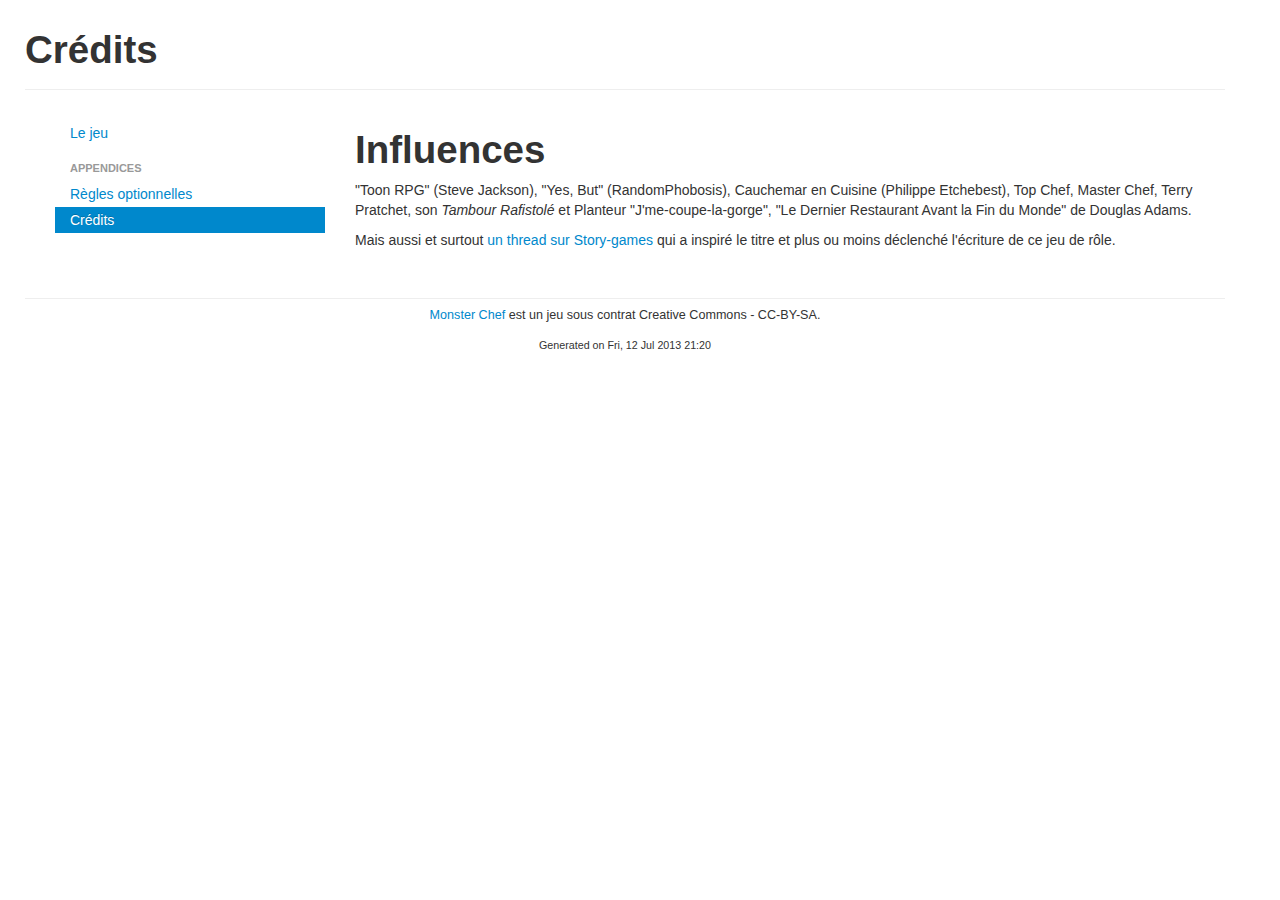
==== credits/index.html @ 36dd6b2c "petite sauvegarde" ====
<!DOCTYPE HTML>
<html lang="en-US">
<head>
	<meta charset="UTF-8">
	<title>Crédits</title>
	<link href="../vendor/css/bootstrap.min.css" rel="stylesheet" media="screen">
	<link href="../vendor/css/bootstrap-responsive.css" rel="stylesheet">
	<link href='http://fonts.googleapis.com/css?family=Rock+Salt' rel='stylesheet' type='text/css'>
	<link rel="stylesheet" href="../static/css/style.css">
	<meta name="viewport" content="width=device-width, initial-scale=1.0">
</head>
<body>
<div class="container">

	<div class="row page-header">
		<h1>Crédits</h1>
	</div>

	<div class="row">
		<section class="span3">
			<ul class="nav nav-list">
				<li ><a href="../">Le jeu</a>
				
				
					<li class="nav-header">Appendices</li>
				
				
				
					<li ><a href="../options/">Règles optionnelles</a></li>
				
				
					<li class="active"><a href="../credits/">Crédits</a></li>
				
			</ul>
		</section>

		<article class="span9">
			<h1 id="influences">Influences</h1>
<p>"Toon RPG" (Steve Jackson), "Yes, But" (RandomPhobosis), Cauchemar en Cuisine
(Philippe Etchebest), Top Chef, Master Chef, Terry Pratchet, son <em>Tambour Rafistolé</em>
et Planteur "J'me-coupe-la-gorge", "Le Dernier Restaurant Avant la Fin du Monde"
de Douglas Adams.</p>
<p>Mais aussi et surtout <a href="http://www.story-games.com/forums/discussion/comment/360979#Comment_360979">un thread sur Story-games</a>
qui a inspiré le titre et plus ou moins déclenché l'écriture de ce jeu de rôle.</p>
		</article>

	</div>

	<section class="row">
	<footer class="footer">
		<p><a href="https://github.com/brunobord/monster-chef-rpg">Monster Chef</a> est un jeu sous contrat Creative Commons - CC-BY-SA.</p>
		<p><small>Generated on Fri, 12 Jul 2013 21:20</small></p>
	</footer>
	</section>
</div>

<script type="text/javascript" src="../vendor/js/jquery.min.js"></script>
<script type="text/javascript" src="../vendor/js/bootstrap.min.js"></script>
<script type="text/javascript">
$('table').addClass('table-striped').addClass('table');
</script>

</body>
</html>
---- static/css/style.css ----
.container-narrow {
  margin: 0 auto;
  max-width: 700px;
}
body {
  /*font-family:'Droid Sans', sans-serif;*/
  font-family: sans-serif;
}
h1, h2, h3, h4, h5, h6 {
  /*font-family: 'Iceland', cursive;*/
  font-family: sans-serif;
}
blockquote {
  /*font-family: 'Ubuntu', sans-serif;*/
  font-family: sans-serif;
  font-style: italic;
}
pre, code, table, tr, td, th {
  font-family: 'Droid Sans Mono', monospace;
}
.footer {
  margin-top: 3em;
  border-top: 1px solid #eee;
  font-size: .9em;
  padding: .5em;
  text-align: center;
}
/* Admonitions */
.admonition {
  padding: .8em .8em .5em 1em;
  margin-bottom: 1em;
}
.note {
  color: #468847;
  background-color: #dff0d8;
  border-color: #d6e9c6;
}
.info {
  color: #3a87ad;
  background-color: #d9edf7;
  border-color: #bce8f1;
}
.rule {
  background-color: #f5f5f5;
  border: 1px solid #ccc;
  border: 1px solid rgba(0,0,0,0.15);
  color: #333;
}
.warning {
  background-color: #fcf8e3;
  border: 1px solid #fbeed5;
  border: 1px solid rgba(0,0,0,0.15);
  color: #c09853;
}
.handwritten {
  background-color: #e7edec;
  color: #135269;
  letter-spacing: .3em;
  line-height: 2em;
  background-size: 150% 2em;
  background-image: -webkit-linear-gradient(rgba(102,193,227,.4) 1px, transparent 1px);
  background-image: -moz-linear-gradient(rgba(102,193,227,.4) 1px, transparent 1px);
  background-image: linear-gradient(rgba(102,193,227,.4) 1px, transparent 1px);
}
.handwritten blockquote p, .handwritten, .handwritten p {
  font-family: 'Rock Salt', cursive;
  font-size: 14px;
  font-style: normal;
  margin: 0;
}
.handwritten blockquote {
  border: none;
}
.admonition-title {
  font-size: 1.3em;
  font-weight: bold;
}
td.center, th.center {
  text-align: center;
}
td.right, th.right {
  text-align: right;
}
td.left, th.left {
  text-align: left;
}
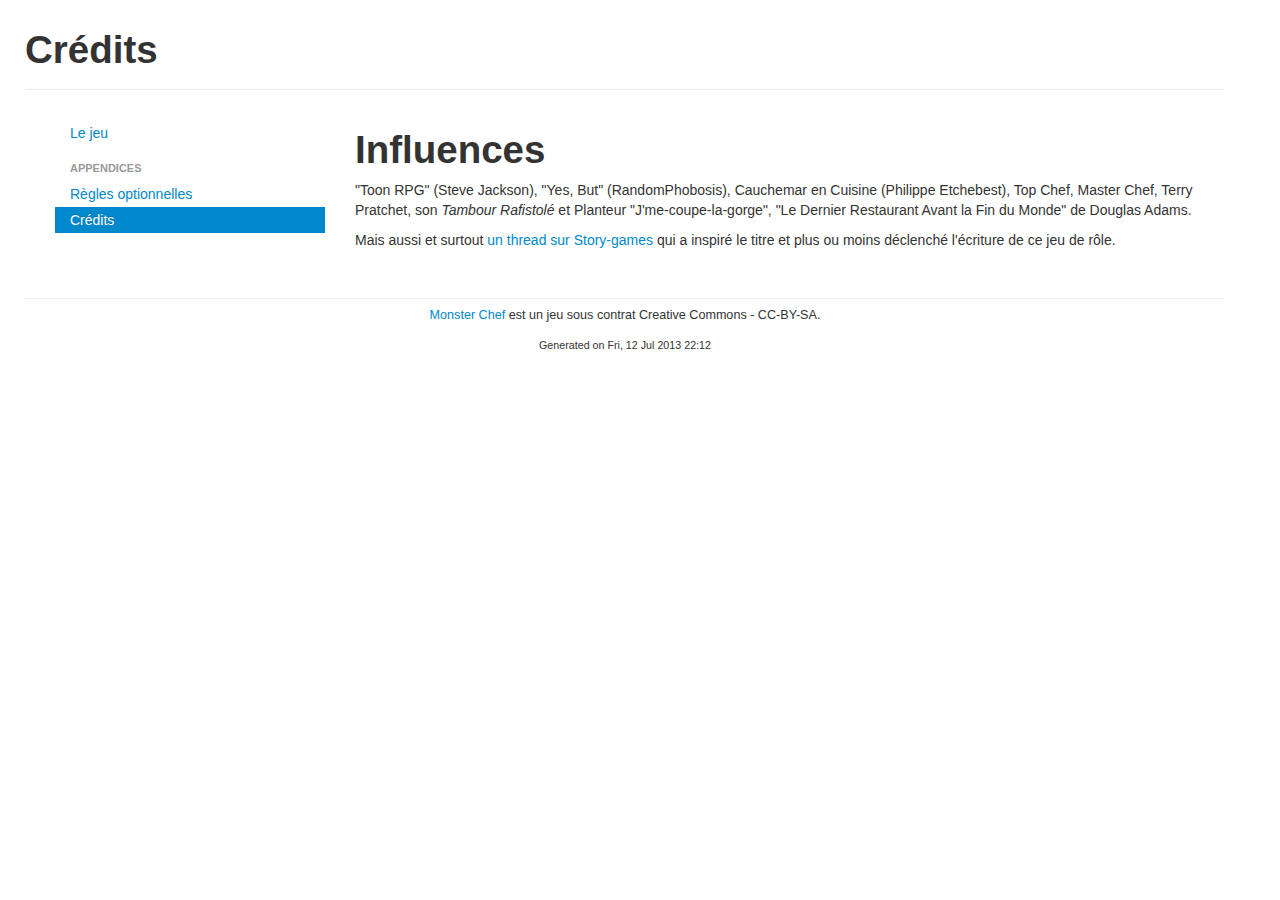
==== commit ff73771f: "done" ====
--- a/credits/index.html
+++ b/credits/index.html
@@ -49,7 +49,7 @@
 	<section class="row">
 	<footer class="footer">
 		<p><a href="https://github.com/brunobord/monster-chef-rpg">Monster Chef</a> est un jeu sous contrat Creative Commons - CC-BY-SA.</p>
-		<p><small>Generated on Fri, 12 Jul 2013 21:20</small></p>
+		<p><small>Generated on Fri, 12 Jul 2013 22:12</small></p>
 	</footer>
 	</section>
 </div>
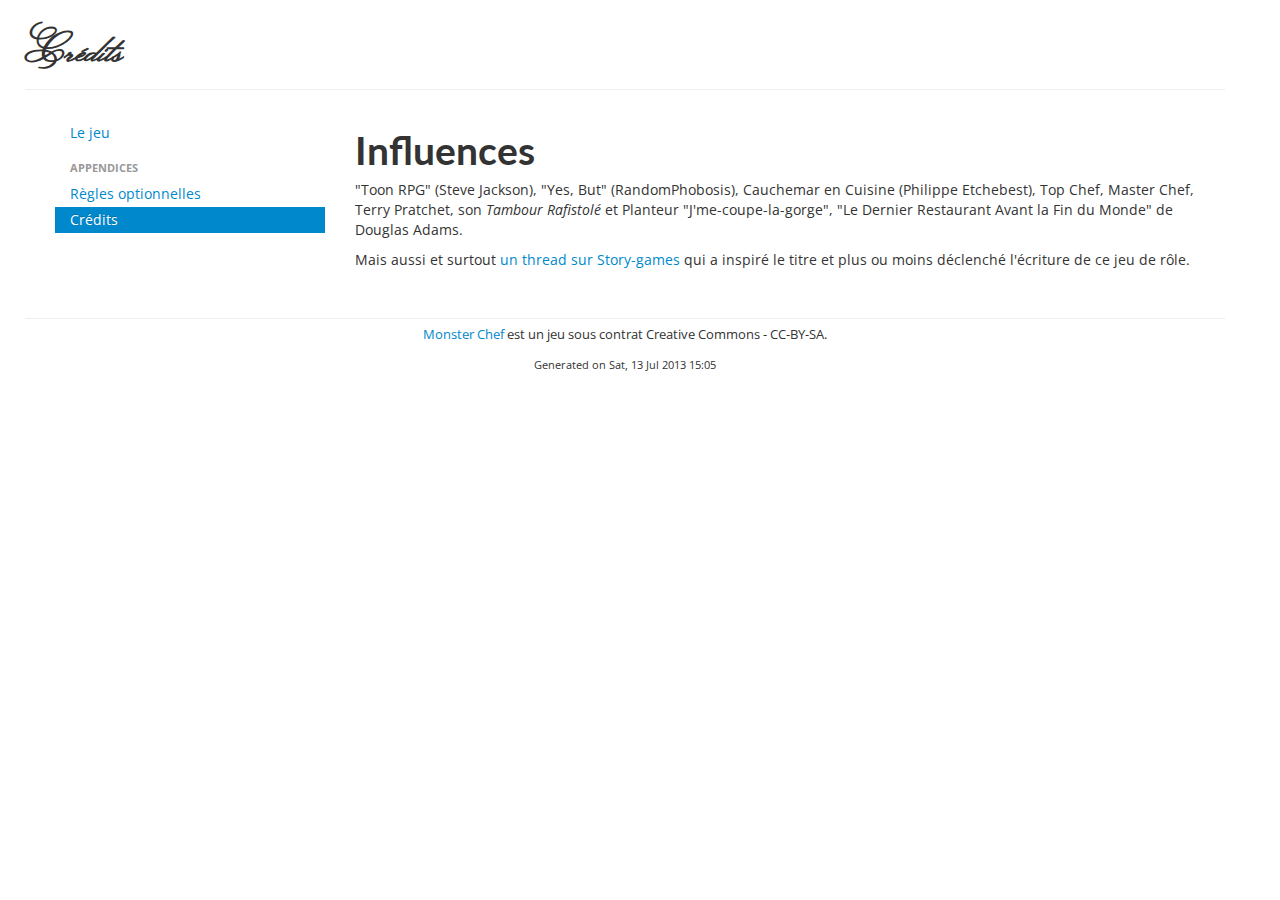
==== commit 95c6fdce: "fontes: closes #1" ====
--- a/credits/index.html
+++ b/credits/index.html
@@ -5,16 +5,16 @@
 	<title>Crédits</title>
 	<link href="../vendor/css/bootstrap.min.css" rel="stylesheet" media="screen">
 	<link href="../vendor/css/bootstrap-responsive.css" rel="stylesheet">
-	<link href='http://fonts.googleapis.com/css?family=Rock+Salt' rel='stylesheet' type='text/css'>
+	<link href='http://fonts.googleapis.com/css?family=Lato:400,700|Rock+Salt|Open+Sans:400,700,600|Monsieur+La+Doulaise' rel='stylesheet' type='text/css'>
 	<link rel="stylesheet" href="../static/css/style.css">
 	<meta name="viewport" content="width=device-width, initial-scale=1.0">
 </head>
 <body>
 <div class="container">
 
-	<div class="row page-header">
+	<header class="row page-header">
 		<h1>Crédits</h1>
-	</div>
+	</header>
 
 	<div class="row">
 		<section class="span3">
@@ -49,7 +49,7 @@
 	<section class="row">
 	<footer class="footer">
 		<p><a href="https://github.com/brunobord/monster-chef-rpg">Monster Chef</a> est un jeu sous contrat Creative Commons - CC-BY-SA.</p>
-		<p><small>Generated on Fri, 12 Jul 2013 22:12</small></p>
+		<p><small>Generated on Sat, 13 Jul 2013 15:05</small></p>
 	</footer>
 	</section>
 </div>
--- a/static/css/style.css
+++ b/static/css/style.css
@@ -3,16 +3,16 @@
   max-width: 700px;
 }
 body {
-  /*font-family:'Droid Sans', sans-serif;*/
-  font-family: sans-serif;
+  font-family:'Open Sans', sans-serif;
 }
 h1, h2, h3, h4, h5, h6 {
-  /*font-family: 'Iceland', cursive;*/
-  font-family: sans-serif;
+  font-family: 'Lato', sans-serif;
+}
+header h1 {
+  font-family: 'Monsieur La Doulaise', cursive;
 }
 blockquote {
-  /*font-family: 'Ubuntu', sans-serif;*/
-  font-family: sans-serif;
+  font-family: 'Lato', sans-serif;
   font-style: italic;
 }
 pre, code, table, tr, td, th {
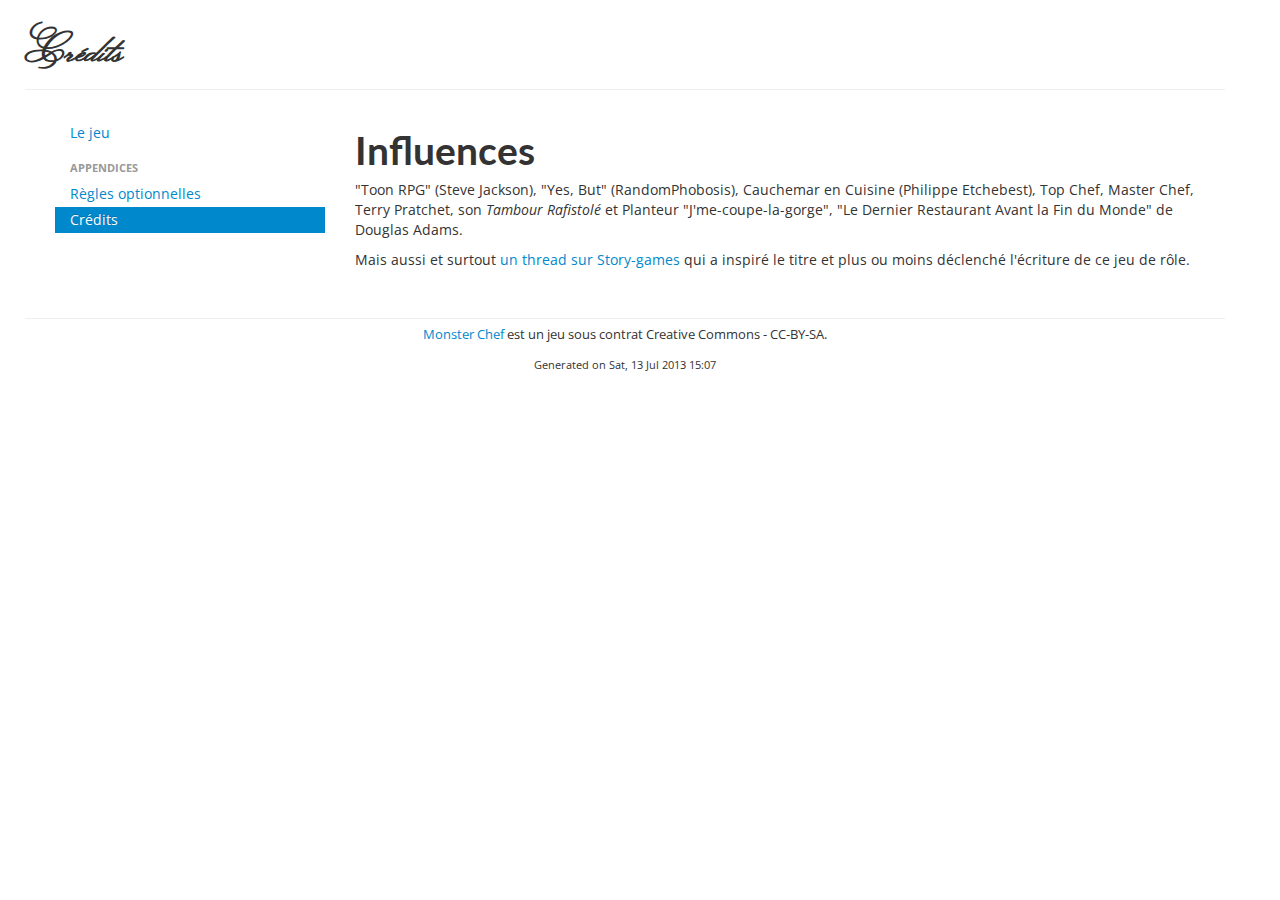
==== commit 17a7ce57: "petit lien" ====
--- a/credits/index.html
+++ b/credits/index.html
@@ -49,7 +49,7 @@
 	<section class="row">
 	<footer class="footer">
 		<p><a href="https://github.com/brunobord/monster-chef-rpg">Monster Chef</a> est un jeu sous contrat Creative Commons - CC-BY-SA.</p>
-		<p><small>Generated on Sat, 13 Jul 2013 15:05</small></p>
+		<p><small>Generated on Sat, 13 Jul 2013 15:07</small></p>
 	</footer>
 	</section>
 </div>
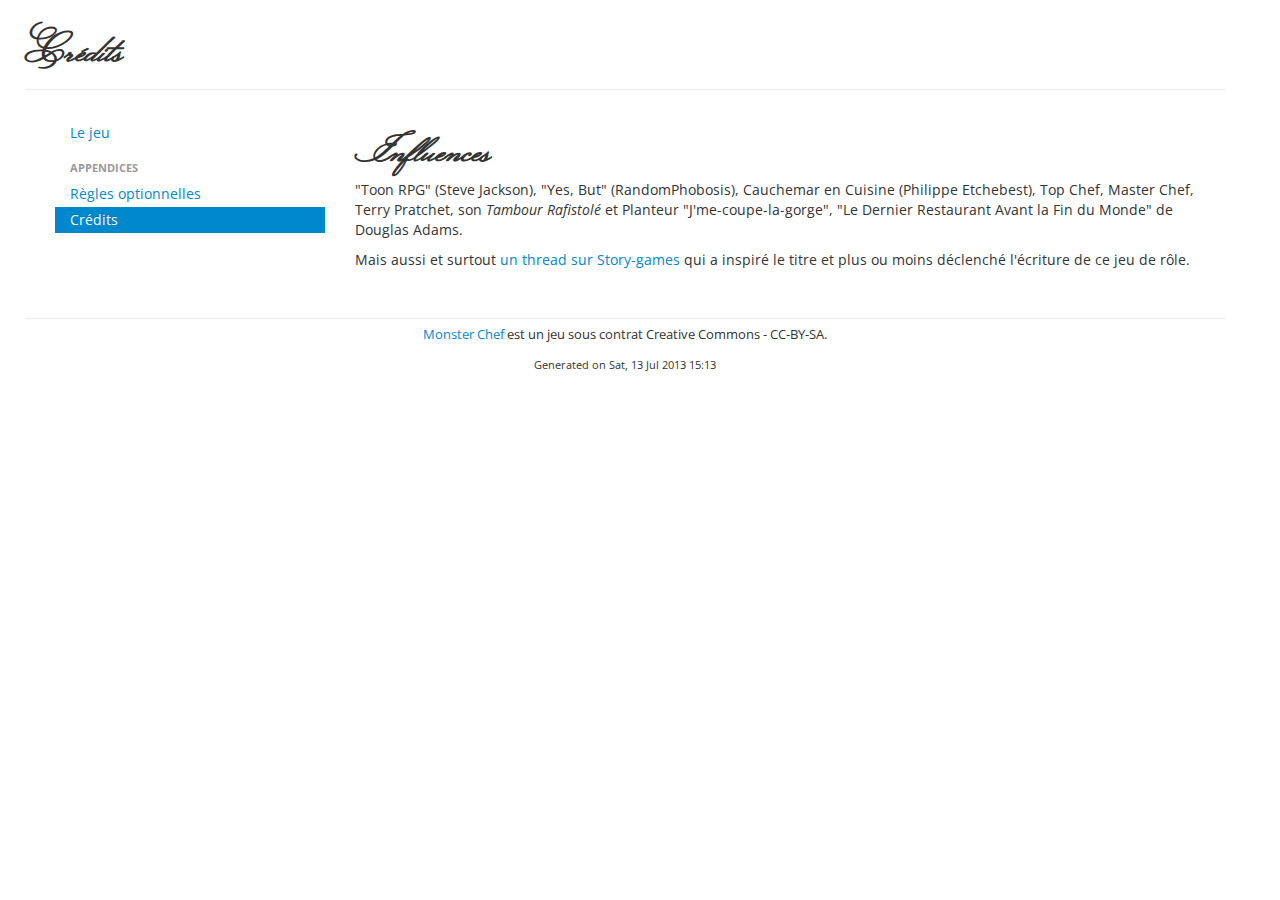
==== commit afb3c99b: "styles" ====
--- a/credits/index.html
+++ b/credits/index.html
@@ -49,7 +49,7 @@
 	<section class="row">
 	<footer class="footer">
 		<p><a href="https://github.com/brunobord/monster-chef-rpg">Monster Chef</a> est un jeu sous contrat Creative Commons - CC-BY-SA.</p>
-		<p><small>Generated on Sat, 13 Jul 2013 15:07</small></p>
+		<p><small>Generated on Sat, 13 Jul 2013 15:13</small></p>
 	</footer>
 	</section>
 </div>
--- a/static/css/style.css
+++ b/static/css/style.css
@@ -5,11 +5,11 @@
 body {
   font-family:'Open Sans', sans-serif;
 }
-h1, h2, h3, h4, h5, h6 {
+h1, h2, h3 {
+  font-family: 'Monsieur La Doulaise', cursive;
+}
+h4, h5, h6 {
   font-family: 'Lato', sans-serif;
-}
-header h1 {
-  font-family: 'Monsieur La Doulaise', cursive;
 }
 blockquote {
   font-family: 'Lato', sans-serif;
